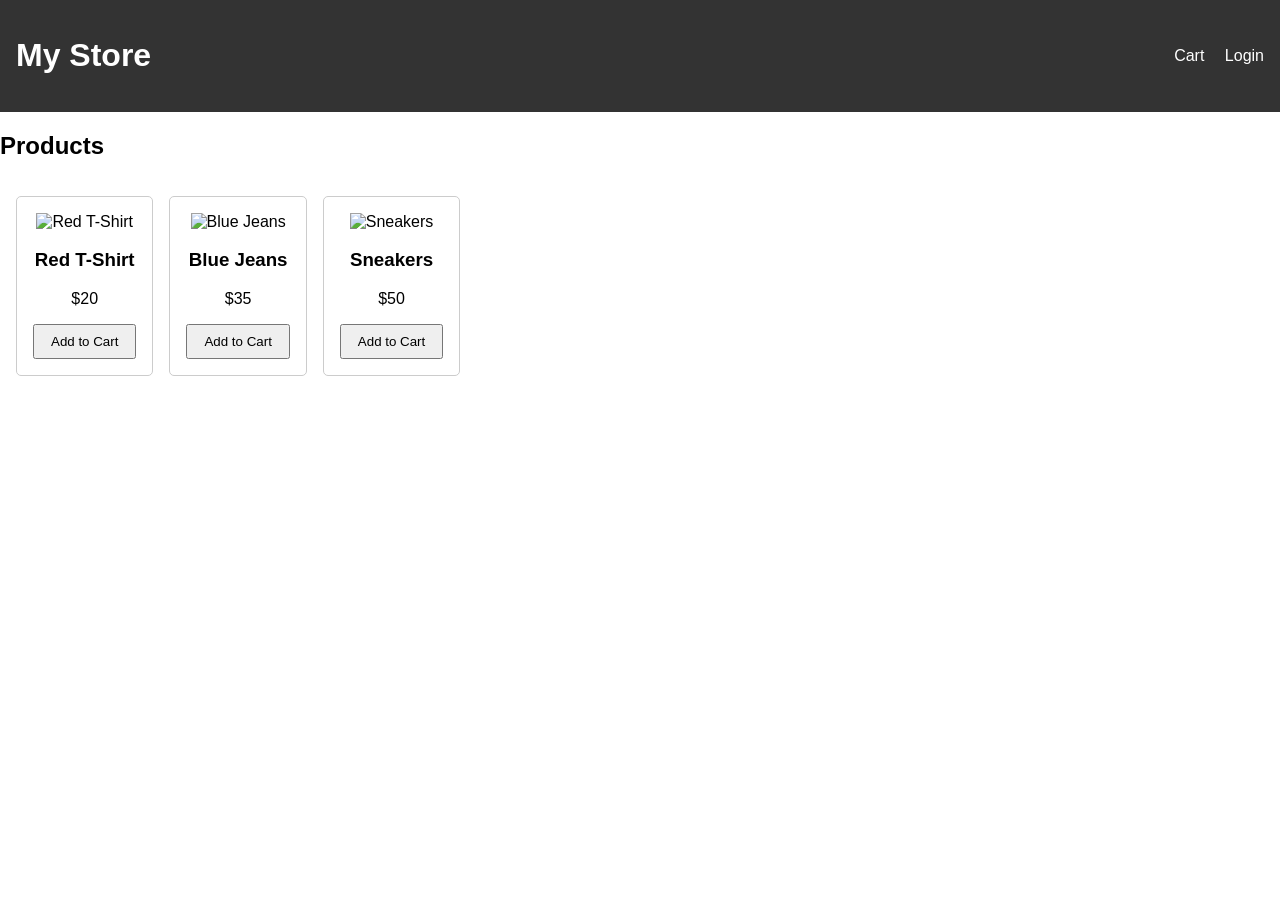
==== index.html @ 5348d2d2 "modified index" ====
<!DOCTYPE html>
<html lang="en">
<head>
  <meta charset="UTF-8">
  <title>My Store</title>
  <link rel="stylesheet" href="style.css">
</head>
<body>
<header>
  <h1>My Store</h1>
  <nav>
    <a href="cart.html">Cart</a>
    <a href="login.html" id="authLink">Login</a>
  </nav>
</header>

<main>
  <h2>Products</h2>
  <div id="productsContainer" class="products-grid"></div>
</main>

<script src="auth.js"></script>
<script src="store.js"></script>
<script>
  checkAuth();
  renderProducts();
</script>
</body>
</html>
---- style.css ----
body{font-family:Arial,sans-serif;margin:0;padding:0;}
header{background:#333;color:white;padding:1rem;display:flex;justify-content:space-between;align-items:center;}
header a{color:white;margin-left:1rem;text-decoration:none;}
.products-grid{display:flex;flex-wrap:wrap;gap:1rem;padding:1rem;}
.product-card,.product-detail-card,.cart-item{border:1px solid #ccc;padding:1rem;border-radius:5px;text-align:center;}
.product-card img,.product-detail-card img{width:150px;height:150px;object-fit:cover;}
.cart-item img{width:50px;height:50px;object-fit:cover;margin-right:0.5rem;vertical-align:middle;}
button{cursor:pointer;padding:0.5rem 1rem;margin-top:0.5rem;}
.product-card button{display:block;margin:0.5rem auto 0 auto;}
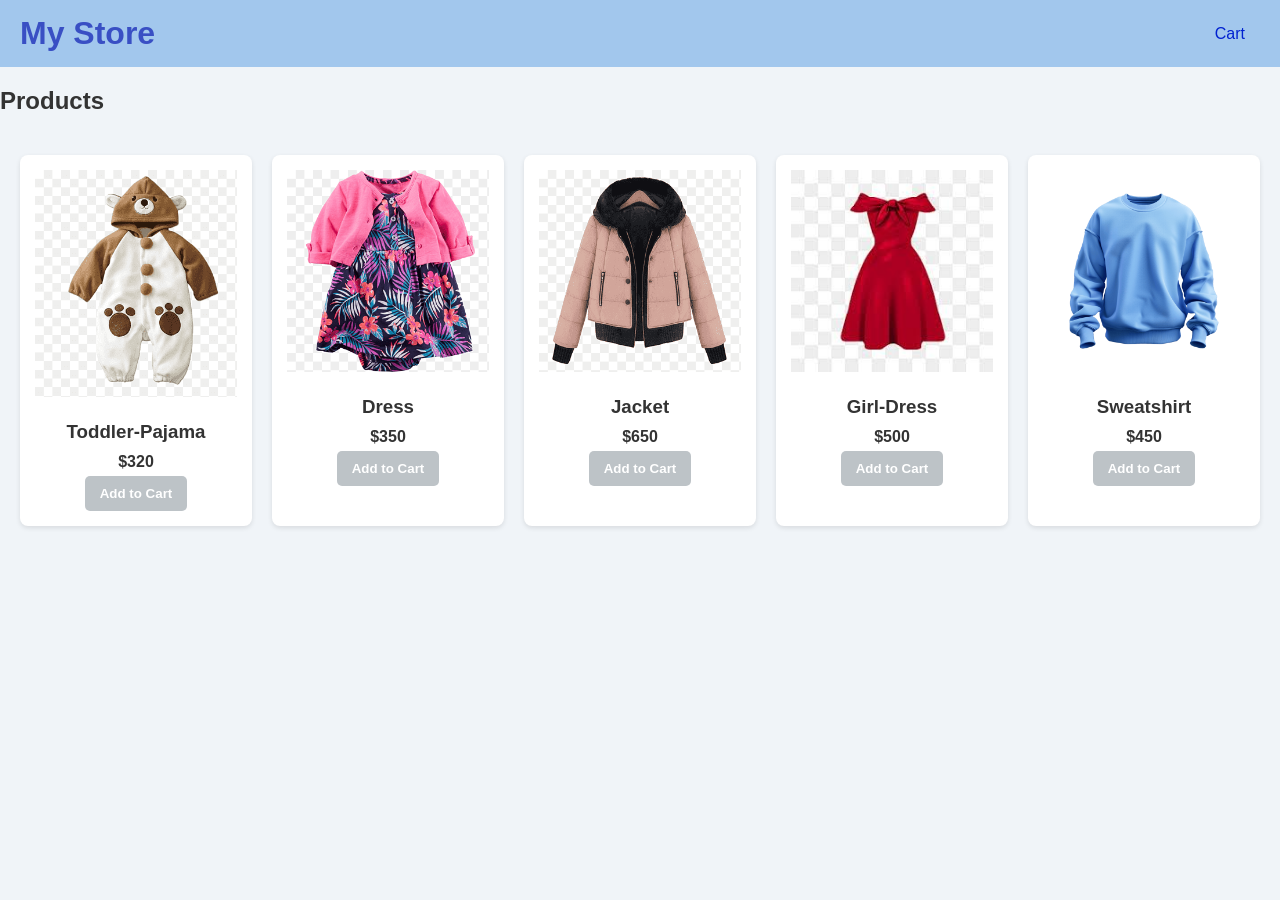
==== commit 22068fd2: "modified cart and index" ====
--- a/index.html
+++ b/index.html
@@ -10,7 +10,7 @@
   <h1>My Store</h1>
   <nav>
     <a href="cart.html">Cart</a>
-    <a href="login.html" id="authLink">Login</a>
+    <a href="#" id="authLink"></a> <!-- Login/Logout dynamically handled -->
   </nav>
 </header>
 
@@ -19,11 +19,9 @@
   <div id="productsContainer" class="products-grid"></div>
 </main>
 
-<script src="auth.js"></script>
 <script src="store.js"></script>
 <script>
-  checkAuth();
-  renderProducts();
+  checkAuth();  // Update nav
 </script>
 </body>
 </html>
--- a/style.css
+++ b/style.css
@@ -1,9 +1,126 @@
-body{font-family:Arial,sans-serif;margin:0;padding:0;}
-header{background:#333;color:white;padding:1rem;display:flex;justify-content:space-between;align-items:center;}
-header a{color:white;margin-left:1rem;text-decoration:none;}
-.products-grid{display:flex;flex-wrap:wrap;gap:1rem;padding:1rem;}
-.product-card,.product-detail-card,.cart-item{border:1px solid #ccc;padding:1rem;border-radius:5px;text-align:center;}
-.product-card img,.product-detail-card img{width:150px;height:150px;object-fit:cover;}
-.cart-item img{width:50px;height:50px;object-fit:cover;margin-right:0.5rem;vertical-align:middle;}
-button{cursor:pointer;padding:0.5rem 1rem;margin-top:0.5rem;}
-.product-card button{display:block;margin:0.5rem auto 0 auto;}
+/* ----------------- Body & General ----------------- */
+body {
+  font-family: Arial, sans-serif;
+  margin: 0;
+  padding: 0;
+  background-color: #f0f4f8; /* Light blue-gray background */
+  color: #333;
+}
+
+/* ----------------- Header ----------------- */
+header {
+  background-color: #a2c7ed; /* Dark blue-gray header */
+  color: #394fc4;
+  padding: 15px 20px;
+  display: flex;
+  justify-content: space-between;
+  align-items: center;
+}
+
+header h1 {
+  margin: 0;
+}
+
+header nav a {
+  color: #0021d0;
+  text-decoration: none;
+  margin-left: 15px;
+}
+
+header nav a:hover {
+  text-decoration: underline;
+}
+
+/* ----------------- Products Grid ----------------- */
+.products-grid {
+  display: grid;
+  grid-template-columns: repeat(auto-fit, minmax(200px, 1fr));
+  gap: 20px;
+  padding: 20px;
+}
+
+/* ----------------- Product Card ----------------- */
+.product-card {
+  background-color: #ffffff; /* White card background */
+  border-radius: 8px;
+  padding: 15px;
+  box-shadow: 0 2px 5px rgba(0,0,0,0.1);
+  text-align: center;
+}
+
+.product-card img {
+  max-width: 100%;
+  height: auto;
+  margin-bottom: 10px;
+}
+
+.product-card h3 {
+  margin: 10px 0;
+}
+
+.product-card p {
+  font-weight: bold;
+  margin: 5px 0;
+}
+
+/* ----------------- Add to Cart Button ----------------- */
+.product-card button {
+  background-color: #539ac8;
+  color: white;
+  border: none;
+  padding: 10px 15px;
+  border-radius: 5px;
+  cursor: pointer;
+  font-weight: bold;
+  transition: background-color 0.3s;
+}
+
+.product-card button:hover:not(:disabled) {
+  background-color: #d35400; /* Darker orange on hover */
+}
+
+.product-card button:disabled {
+  background-color: #bdc3c7; /* Gray if disabled */
+  cursor: not-allowed;
+}
+
+/* ----------------- Cart ----------------- */
+.cart-grid, #cartContainer {
+  padding: 20px;
+}
+
+.cart-item {
+  display: flex;
+  align-items: center;
+  margin-bottom: 15px;
+  background-color: #ffffff;
+  padding: 10px;
+  border-radius: 8px;
+  box-shadow: 0 1px 3px rgba(0,0,0,0.1);
+}
+
+.cart-item img {
+  width: 60px;
+  height: auto;
+  margin-right: 15px;
+}
+
+.cart-item span {
+  margin-right: 15px;
+  font-weight: bold;
+}
+
+#checkoutBtn {
+  background-color: #27ae60; /* Green checkout button */
+  color: white;
+  border: none;
+  padding: 12px 20px;
+  border-radius: 5px;
+  cursor: pointer;
+  font-weight: bold;
+  transition: background-color 0.3s;
+}
+
+#checkoutBtn:hover {
+  background-color: #219150; /* Darker green on hover */
+}
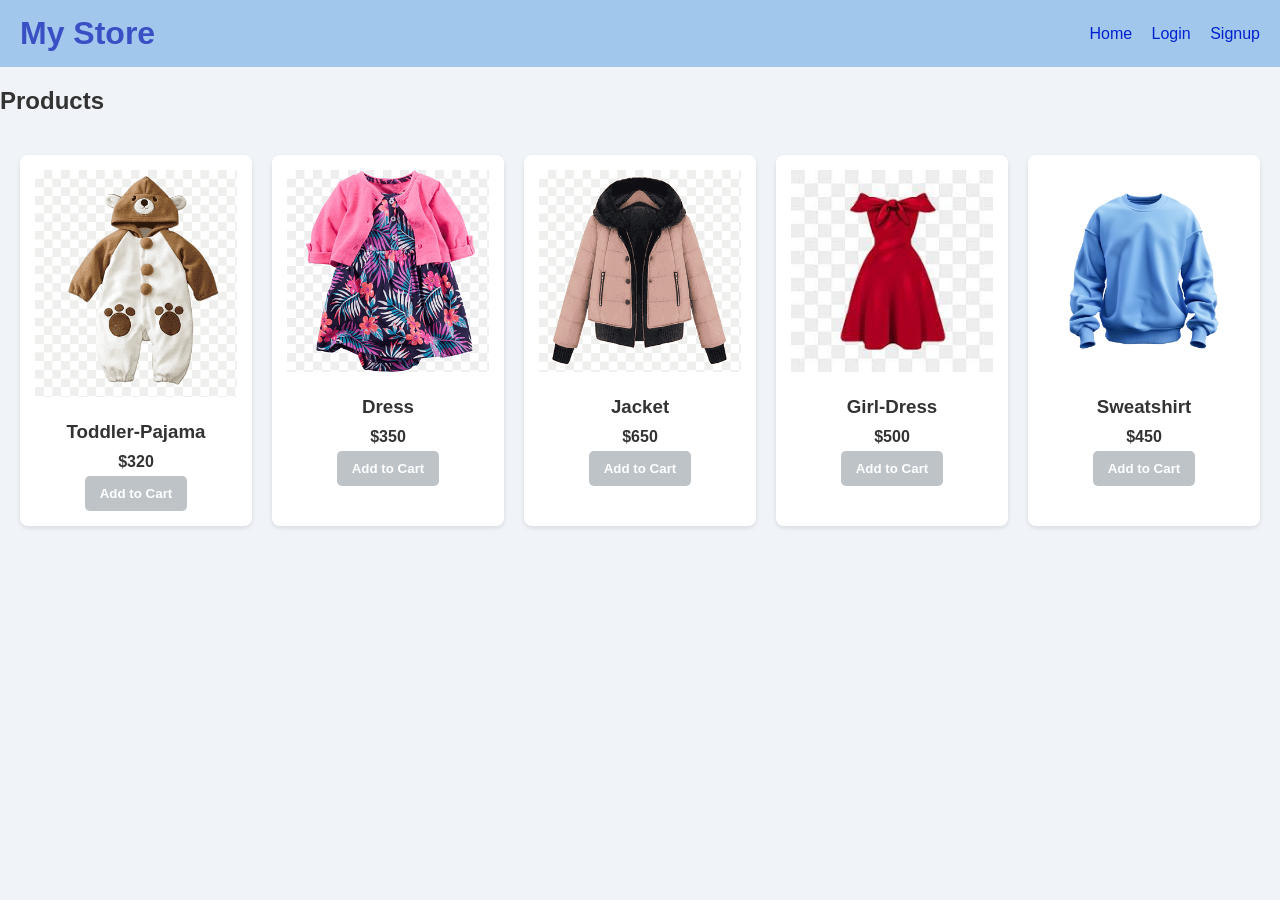
==== commit 13061c4c: "updated pages" ====
--- a/index.html
+++ b/index.html
@@ -9,10 +9,12 @@
 <header>
   <h1>My Store</h1>
   <nav>
-    <a href="cart.html">Cart</a>
-    <a href="#" id="authLink"></a> <!-- Login/Logout dynamically handled -->
+    <a href="index.html">Home</a>
+    <a href="login.html">Login</a> 
+    <a href="signup.html">Signup</a>
   </nav>
 </header>
+
 
 <main>
   <h2>Products</h2>
@@ -22,6 +24,7 @@
 <script src="store.js"></script>
 <script>
   checkAuth();  // Update nav
+   renderProducts();
 </script>
 </body>
 </html>
--- a/style.css
+++ b/style.css
@@ -84,6 +84,66 @@
   cursor: not-allowed;
 }
 
+/*--------Login/signup----------------*/
+
+/* Auth Container */
+.auth-container {
+  width: 360px;
+  margin: 80px auto;
+  background: #fff;
+  padding: 30px;
+  text-align: center;
+  border-radius: 6px;
+  box-shadow: 0 0 12px rgba(0,0,0,0.1);
+}
+
+.auth-container h2 {
+  margin-bottom: 20px;
+}
+
+/* Form */
+.auth-container input {
+  width: 100%;
+  padding: 10px;
+  margin-bottom: 15px;
+  border: 1px solid #ccc;
+  border-radius: 4px;
+}
+
+.auth-container button {
+  width: 100%;
+  padding: 10px;
+  background: #333;
+  color: #fff;
+  border: none;
+  border-radius: 4px;
+  cursor: pointer;
+}
+
+.auth-container button:hover {
+  background: #555;
+}
+
+/* Messages */
+.error-msg {
+  color: red;
+  margin-top: 10px;
+}
+
+/* Links */
+.auth-link {
+  margin-top: 15px;
+}
+
+.auth-link a {
+  color: #007bff;
+  text-decoration: none;
+}
+
+.auth-link a:hover {
+  text-decoration: underline;
+}
+
 /* ----------------- Cart ----------------- */
 .cart-grid, #cartContainer {
   padding: 20px;
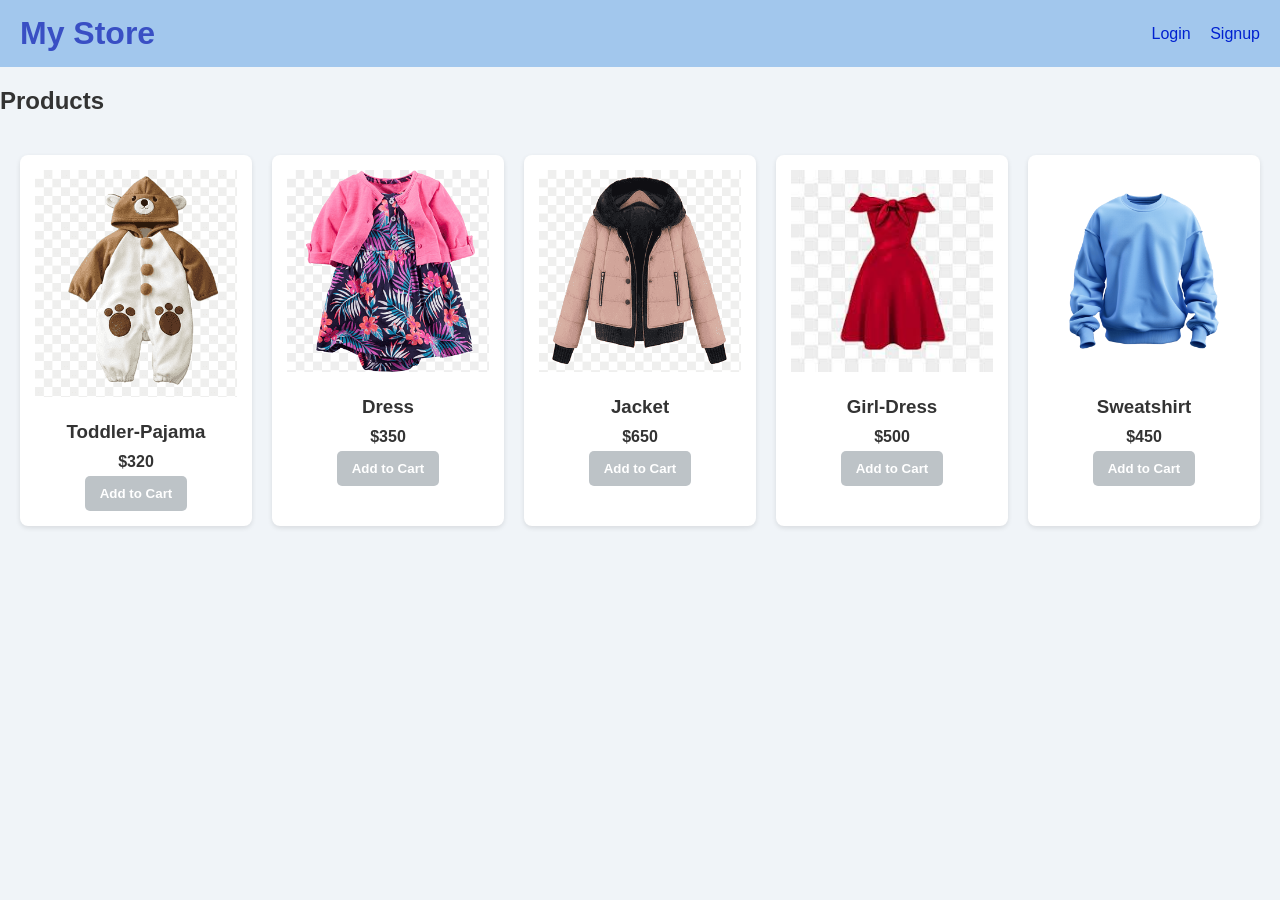
==== commit 0d991e44: "updatd store" ====
--- a/index.html
+++ b/index.html
@@ -9,9 +9,10 @@
 <header>
   <h1>My Store</h1>
   <nav>
-    <a href="index.html">Home</a>
+    <a href="cart.html" id="goToCartBtn" style="display:none;">Go to Cart</a>
     <a href="login.html">Login</a> 
     <a href="signup.html">Signup</a>
+     
   </nav>
 </header>
 
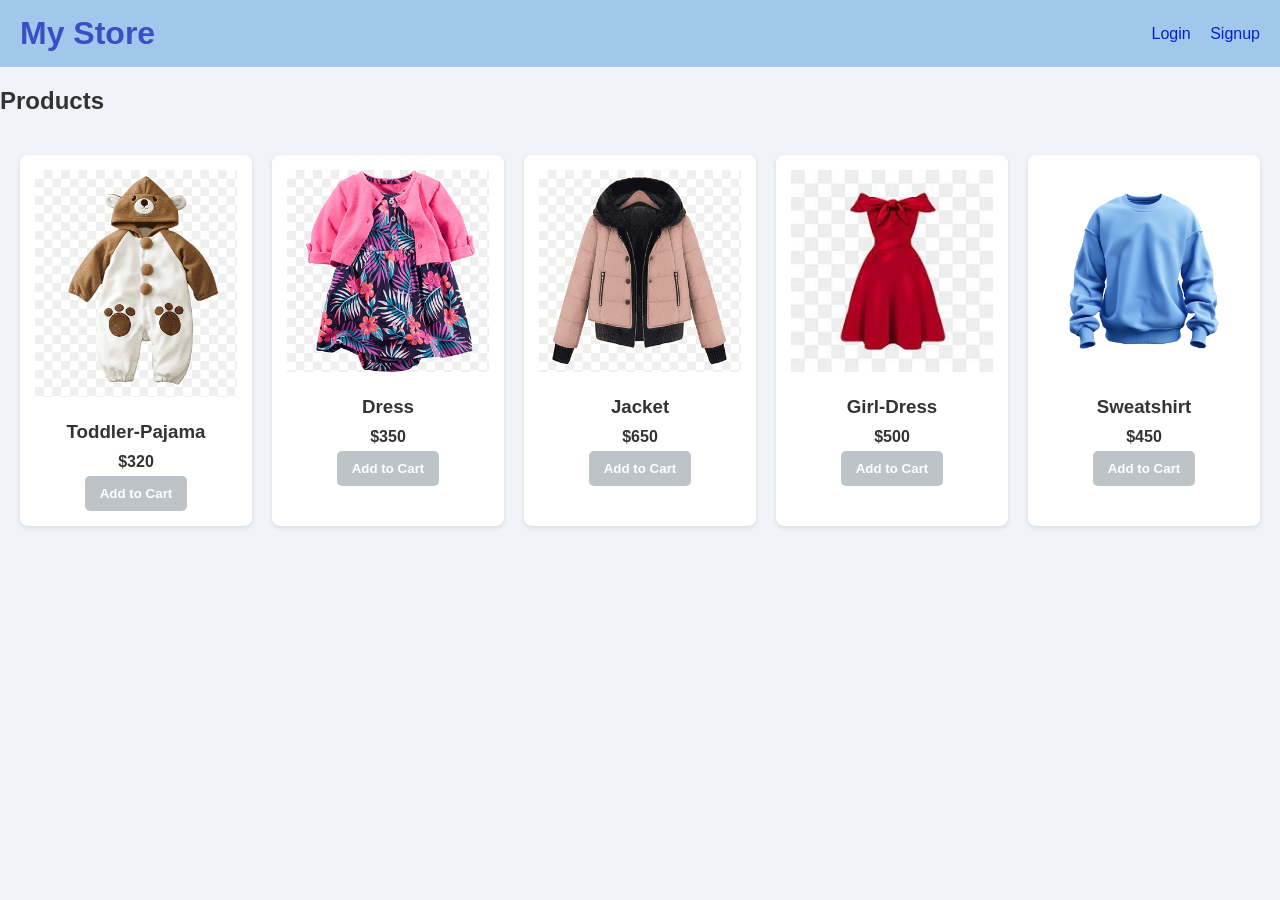
==== commit 56280126: "updated" ====
--- a/index.html
+++ b/index.html
@@ -9,7 +9,7 @@
 <header>
   <h1>My Store</h1>
   <nav>
-    <a href="cart.html" id="goToCartBtn" style="display:none;">Go to Cart</a>
+    <a href="cart.html" id="goToCartBtn" style="display:none;">Go to Cart(<span id="cartCount">0</span>)</a>
     <a href="login.html">Login</a> 
     <a href="signup.html">Signup</a>
      
@@ -25,7 +25,7 @@
 <script src="store.js"></script>
 <script>
   checkAuth();  // Update nav
-   renderProducts();
+   //renderProducts();
 </script>
 </body>
 </html>
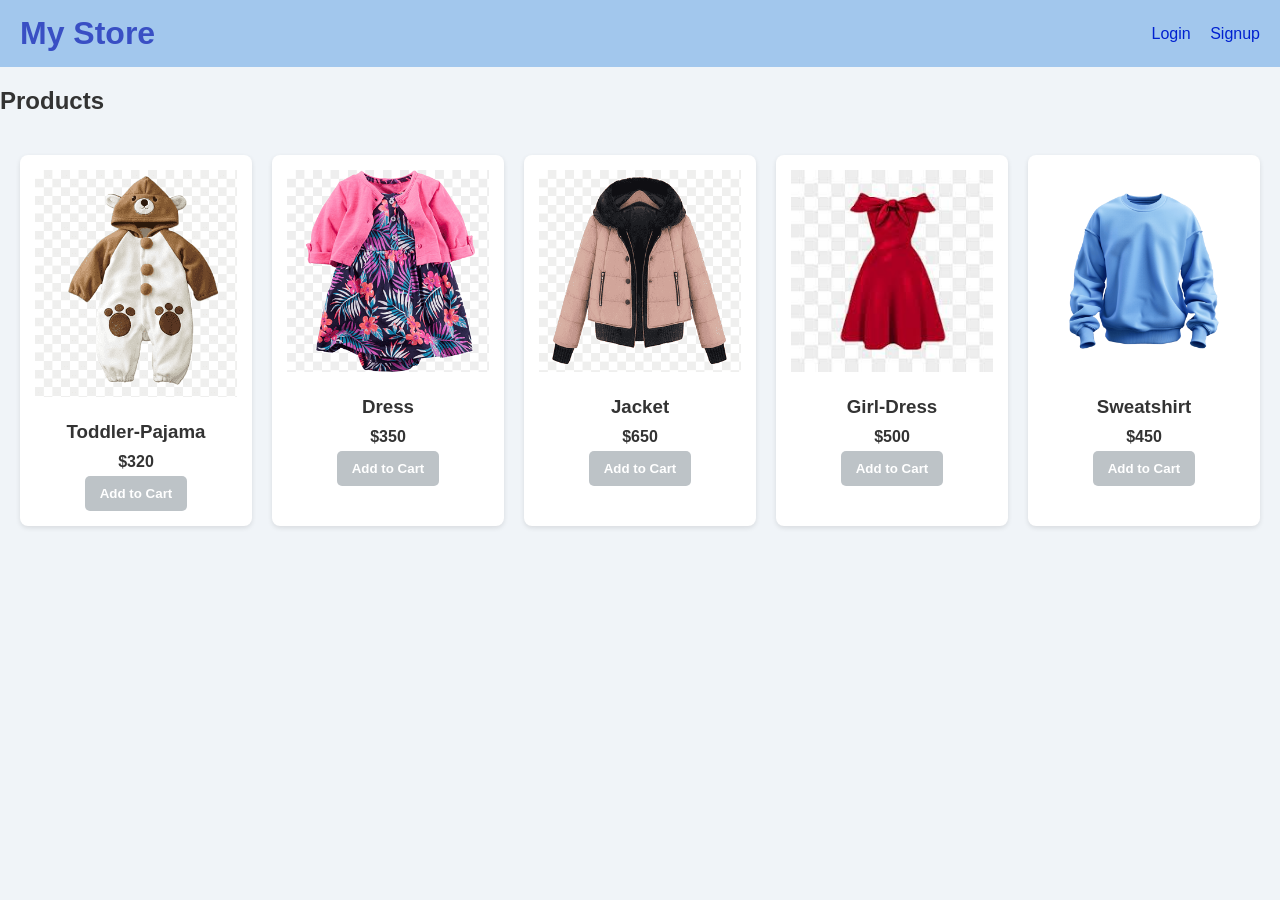
==== commit eee26636: "fixed" ====
--- a/index.html
+++ b/index.html
@@ -9,23 +9,20 @@
 <header>
   <h1>My Store</h1>
   <nav>
-    <a href="cart.html" id="goToCartBtn" style="display:none;">Go to Cart(<span id="cartCount">0</span>)</a>
-    <a href="login.html">Login</a> 
-    <a href="signup.html">Signup</a>
-     
-  </nav>
+  <a id="loginLink" href="login.html">Login</a>
+  <a id="signupLink" href="signup.html">Signup</a>
+  <a id="logoutLink" href="logout.html" style="display:none">Logout</a>
+  <a id="goToCartBtn" href="cart.html" style="display:none">Go to Cart (<span id="cartCount">0</span>)</a>
+</nav>
+
 </header>
-
 
 <main>
   <h2>Products</h2>
   <div id="productsContainer" class="products-grid"></div>
 </main>
 
+<!-- Scripts -->
 <script src="store.js"></script>
-<script>
-  checkAuth();  // Update nav
-   //renderProducts();
-</script>
 </body>
 </html>
